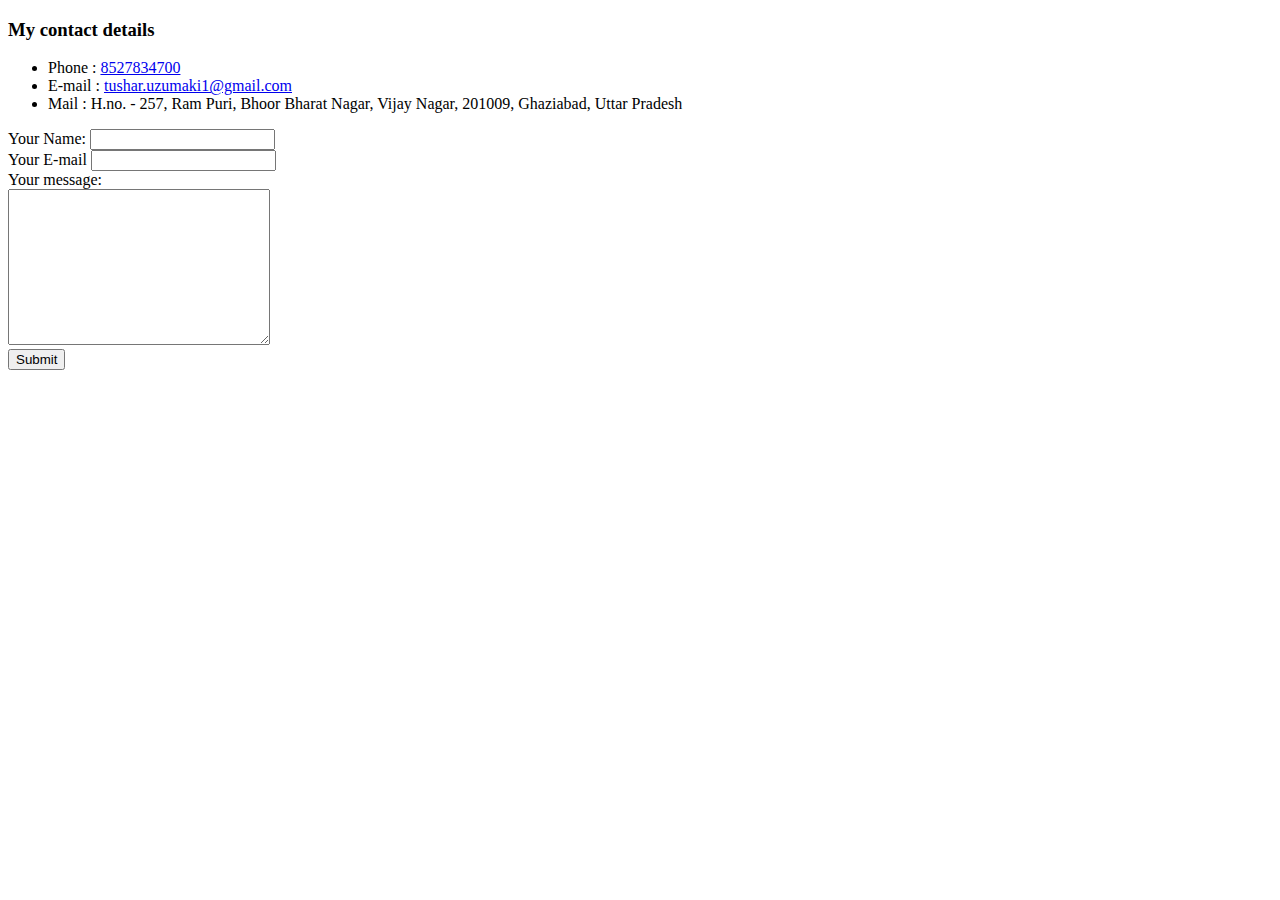
==== contact.html @ 80a047f0 "Add files via upload" ====
<!DOCTYPE html>
<html lang="en">
<head>
    <meta charset="UTF-8">
    <title>Contact</title>
</head>
<body>
    <h3>My contact details</h3>
    <ul>
        <li>Phone : <a href="tel:8527834700">8527834700</a></li>
        <li>E-mail : <a href="mailto:tushar.uzumaki1@gmail.com">tushar.uzumaki1@gmail.com</a></li>
        <li>Mail : H.no. - 257, Ram Puri, Bhoor Bharat Nagar, Vijay Nagar, 201009, Ghaziabad, Uttar Pradesh</li>
    </ul>
    <form class="" action="mailto:tushar.uzumaki02@gamil.com" method="post">
    <label for="Name">Your Name:</label>
    <input type="textbox" name="" value=""><br>
    <label for="E-mail">Your E-mail</label>
    <input type="email"><br>
    <label for="">Your message:</label><br>
    <textarea name="content" id="" cols="30" rows="10"></textarea><br>
    <input type="submit" name="" value="Submit">
</form>
</body>
</html>
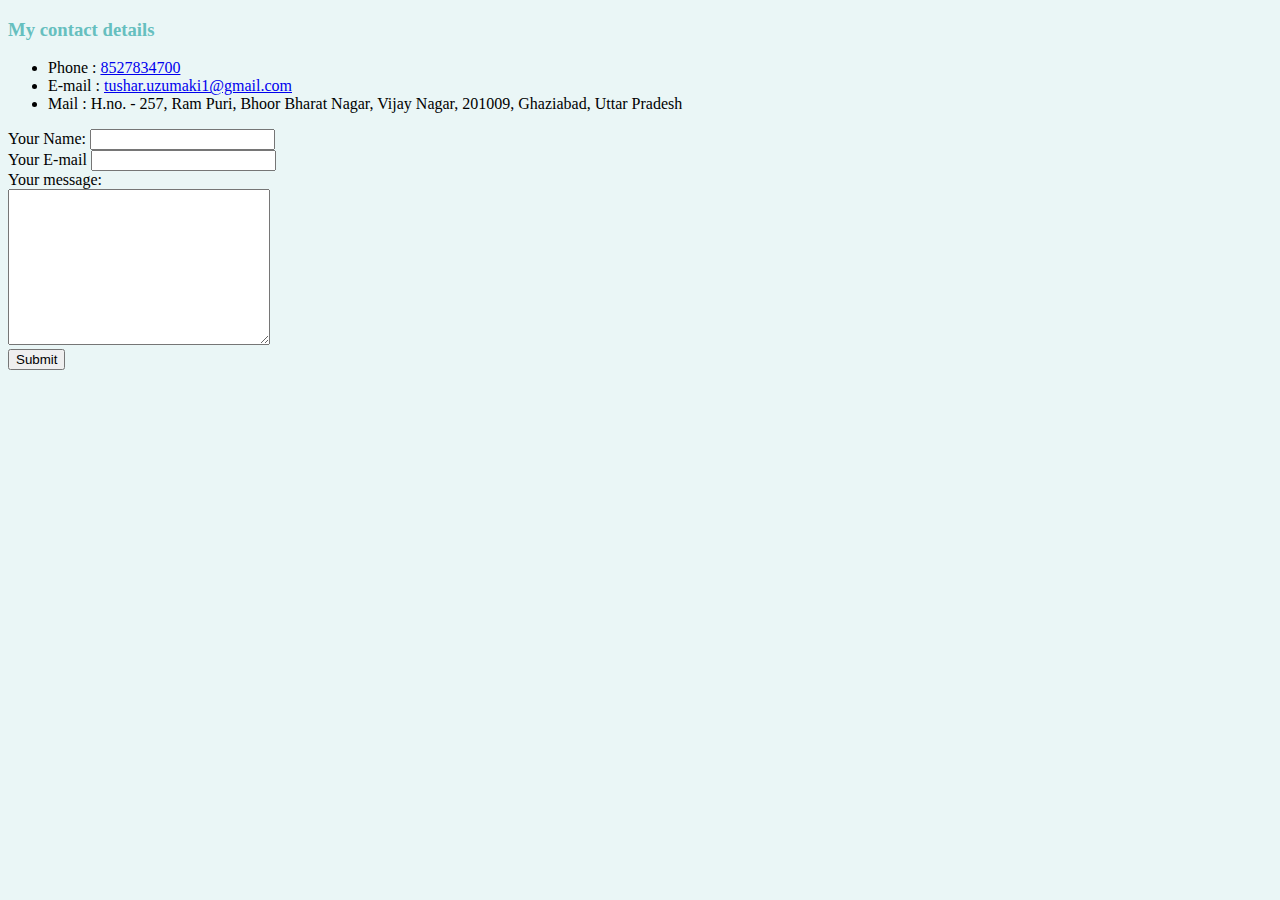
==== commit 5fdd9682: "adding CSS to the website" ====
--- a/contact.html
+++ b/contact.html
@@ -2,6 +2,7 @@
 <html lang="en">
 <head>
     <meta charset="UTF-8">
+    <link rel="stylesheet" href="css/style.css">
     <title>Contact</title>
 </head>
 <body>
@@ -11,14 +12,14 @@
         <li>E-mail : <a href="mailto:tushar.uzumaki1@gmail.com">tushar.uzumaki1@gmail.com</a></li>
         <li>Mail : H.no. - 257, Ram Puri, Bhoor Bharat Nagar, Vijay Nagar, 201009, Ghaziabad, Uttar Pradesh</li>
     </ul>
-    <form class="" action="mailto:tushar.uzumaki02@gamil.com" method="post">
+    <form class="" action="mailto:tushar.uzumaki02@gamil.com" method="post" enctype="text/plain">
     <label for="Name">Your Name:</label>
-    <input type="textbox" name="" value=""><br>
+    <input type="textbox" name="Name" value=""><br>
     <label for="E-mail">Your E-mail</label>
-    <input type="email"><br>
+    <input type="email" name="Email:"><br>
     <label for="">Your message:</label><br>
     <textarea name="content" id="" cols="30" rows="10"></textarea><br>
     <input type="submit" name="" value="Submit">
 </form>
 </body>
-</html>+</html>
--- a/css/style.css
+++ b/css/style.css
@@ -0,0 +1,16 @@
+body {
+    background-color: #eaf6f6;
+}
+hr {
+    border-style: none;
+    border-top-style: dotted;
+    border-color: grey;
+    border-width: 5px;
+    width: 5%;
+}
+h1{
+    color: #66bfbf
+}
+h3 {
+    color: #66bfbf;
+}